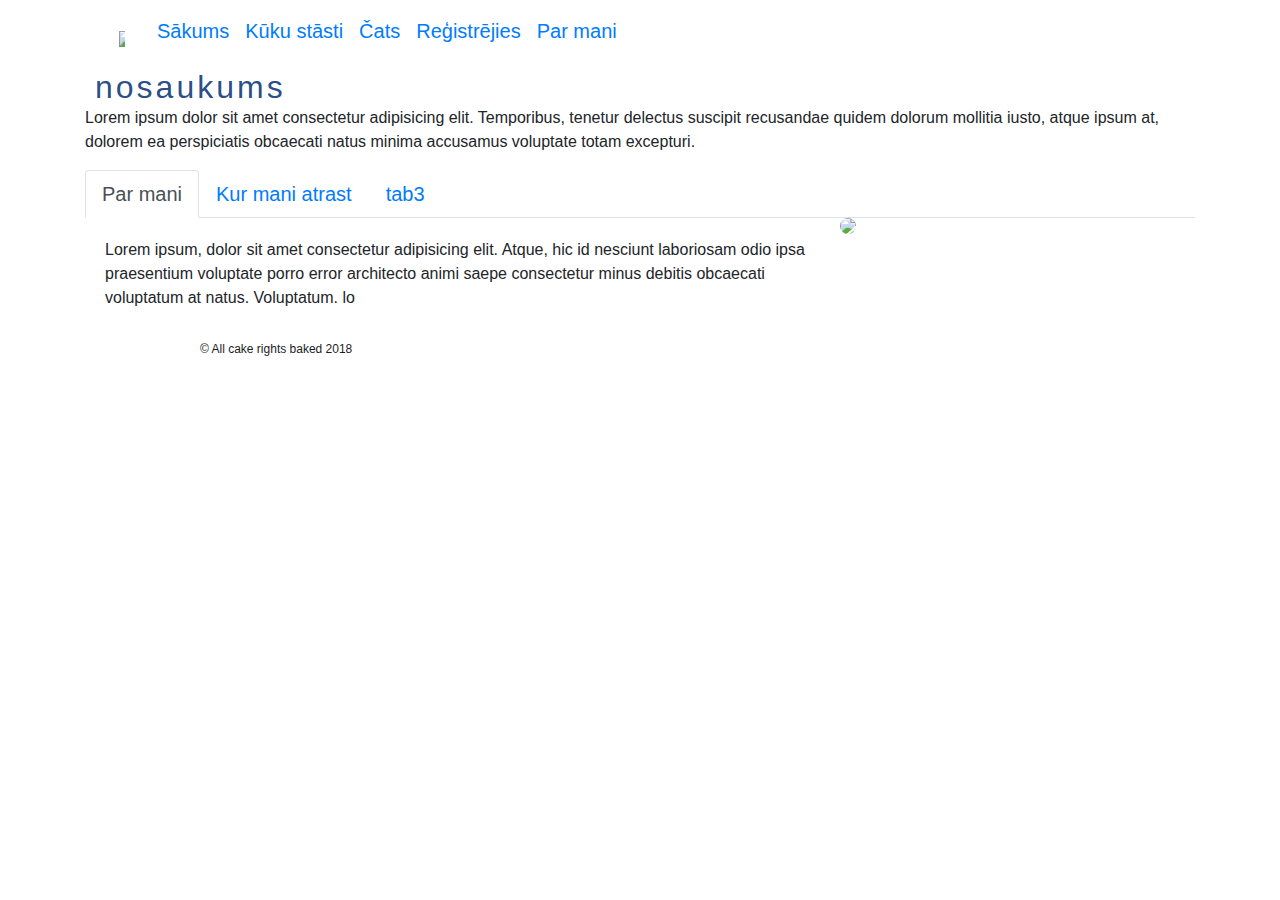
==== AboutMe.html @ f46daa9a "init commit" ====
<!DOCTYPE html>
<html lang="en">

<head>
    <meta charset="UTF-8">
    <meta name="viewport" content="width=device-width, initial-scale=1.0">
    <meta http-equiv="X-UA-Compatible" content="ie=edge">

    <link rel="stylesheet" href="https://stackpath.bootstrapcdn.com/bootstrap/4.1.3/css/bootstrap.min.css" crossorigin="anonymous">
    <link rel="stylesheet" href="main.css">

    <title>Viss kūkās</title>
</head>

<body>
    <div class="container">

        <!-- navbar -->
        <div class="row">
            <div class="col-sm-12">
                <nav class="navbar navbar-expand-sm bg-white">
                    <div class="row">
                        <div class="col-sm-12">
                            <ul class="navbar-nav">
                                    <li class="nav-link"><a href="Index.html"><img class="navbar-brand" src="logo1.png"></a></li>
                                <li class="nav-link active"> <a href="Index.html">Sākums</a> </li>
                                <li class="nav-link"><a href="Showcase.html">Kūku stāsti</a> </li>
                                <li class="nav-link"><a href="Chat.html">Čats</a> </li>
                                <li class="nav-link"> <a href="Register.html">Reģistrējies</a> </li>
                                <li class="nav-link"> <a href="AboutMe.html">Par mani</a> </li>
                               

                            </ul>
                        </div>
                    </div>
                </nav>
            </div>
        </div> <!-- end navbar -->

        <div class="row">
            <div class="col-sm-12">
                <h2>nosaukums</h2>
                <p>Lorem ipsum dolor sit amet consectetur adipisicing elit. Temporibus, tenetur delectus suscipit
                    recusandae quidem dolorum mollitia iusto, atque ipsum at, dolorem ea perspiciatis obcaecati
                    natus
                    minima accusamus voluptate totam excepturi.</p>

                <ul class="nav nav-tabs">
                    <li class="nav-item">
                        <a class="nav-link tab active" data-toggle="tab" href="#home">Par mani</a>
                    </li>
                    <li class="nav-item">
                        <a class="nav-link tab" data-toggle="tab" href="#menu1">Kur mani atrast </a>
                    </li>
                    <li class="nav-item">
                        <a class="nav-link tab" data-toggle="tab" href="#menu2"> tab3</a>
                    </li>
                </ul>
            </div>
        </div>

        <!-- Tab panes -->
        <div class="tab-content">
            <div class="tab-pane container active" id="home">
                <div class="row">
                    <div class="col-sm-8">
                        Lorem ipsum, dolor sit amet consectetur adipisicing elit.
                        Atque, hic id nesciunt laboriosam odio ipsa praesentium voluptate porro error
                        architecto animi
                        saepe
                        consectetur minus debitis obcaecati voluptatum at natus. Voluptatum.
                        lo
                    </div>
                    <div class="col-sm-4">
                        <img src="C:\Users\USER\Documents\Lidija\RCS\Web_programmēšana\Projekti\Gala_darbs\cake_pictures\baker.jpg">
                    </div>
                </div>
            </div>
            <div class="tab-pane container fade" id="menu1">
                <div class="row">
                    <div class="col-sm-6">
                        <a href="https://www.google.com/maps/embed?pb=!1m18!1m12!1m3!1d2175.6276608560474!2d24.097109015760026!3d56.95518028089198!2m3!1f0!2f0!3f0!3m2!1i1024!2i768!4f13.1!3m3!1m2!1s0x46eecfdb6fa6d64d%3A0x57faecb8a14f1b33!2sRepublikas+Laukums+3%2C+Centra+rajons%2C+R%C4%ABga%2C+LV-1010!5e0!3m2!1sen!2slv!4v1542668388701"></a>
                        <iframe src="https://www.google.com/maps/embed?pb=!1m18!1m12!1m3!1d2175.6276608560474!2d24.097109015760026!3d56.95518028089198!2m3!1f0!2f0!3f0!3m2!1i1024!2i768!4f13.1!3m3!1m2!1s0x46eecfdb6fa6d64d%3A0x57faecb8a14f1b33!2sRepublikas+Laukums+3%2C+Centra+rajons%2C+R%C4%ABga%2C+LV-1010!5e0!3m2!1sen!2slv!4v1542668388701"
                            width="400" height="300" frameborder="0" style="border:0" allowfullscreen></iframe>
                    </div>
                    <div class="col-sm-6">
                        <h6>Super amazing cakes SIA</h6>
                        <p> Republikas laukums 3, Rīga, Latvija</p>
                    </div>
                </div>
            </div>
            <div class="tab-pane container fade" id="menu2">
                <div class="row">
                    <div class="col-sm-12">
                        Lorem ipsum dolor sit amet consectetur adipisicing elit.
                        Aspernatur, autem praesentium. Quasi incidunt accusamus molestiae perspiciatis,
                        obcaecati
                        pariatur
                        sequi tenetur totam, voluptatem natus nobis asperiores quia adipisci veritatis
                        doloribus
                        consequatur!
                        Lorem ipsum dolor sit amet consectetur adipisicing elit. Vero reiciendis esse quaerat
                        accusantium quam, atque assumenda est architecto molestiae placeat inventore,
                        doloremque soluta
                        harum perferendis blanditiis suscipit, a tempora fuga!
                    </div>
                </div>
            </div>
        </div>
    </div>

    <div class="footer" id="footerelement">
        &copy; All cake rights baked 2018

    </div>

    <script src="https://ajax.googleapis.com/ajax/libs/jquery/3.3.1/jquery.min.js"></script>
    <script src="https://code.jquery.com/jquery-3.3.1.slim.min.js" integrity="sha384-q8i/X+965DzO0rT7abK41JStQIAqVgRVzpbzo5smXKp4YfRvH+8abtTE1Pi6jizo"
        crossorigin="anonymous"></script>


    <script src="https://cdnjs.cloudflare.com/ajax/libs/popper.js/1.14.3/umd/popper.min.js" integrity="sha384-ZMP7rVo3mIykV+2+9J3UJ46jBk0WLaUAdn689aCwoqbBJiSnjAK/l8WvCWPIPm49"
        crossorigin="anonymous"></script>
    <script src="https://stackpath.bootstrapcdn.com/bootstrap/4.1.3/js/bootstrap.min.js" integrity="sha384-ChfqqxuZUCnJSK3+MXmPNIyE6ZbWh2IMqE241rYiqJxyMiZ6OW/JmZQ5stwEULTy"
        crossorigin="anonymous"></script>
    <script type="text/javascript" src="main.js"></script>


</body>

</html>
---- main.css ----
/* Style the breadcrumb list */
ul.breadcrumb {
  padding: 10px 16px;
  list-style: none;
  background-color: rgb(255, 255, 255);
}

/* Display list items side by side */
ul.breadcrumb li {
  display: inline;
  font-size: 12px;
}

/* Add a slash symbol (>) before/behind each list item */
ul.breadcrumb li+li:before {
  padding: 10px;
  color: rgb(48, 5, 38);
  content: ">\00a0";
}

.breadcrumb {
  padding-left: 50px;
}


.media img,
.carousel-item img {

  border-radius: 10px;
}

#myImgBig {
  border-radius: 10px;
  width: 100%;
}

#myImg {
  border-radius: 10px;
  float: left;
  width: 100%;

}

div.LinkToNextArticle {
  text-align: right;
}

.regPagePic {
  width: 70%;
  ;
  height: auto;
  border-radius: 10px;
  box-shadow: 10px 10px 5px grey;
}

* {
  font-family: 'Segoe UI', Tahoma, Geneva, Verdana, sans-serif;
}

h2 {
  font-family: 'Segoe UI', Tahoma, Geneva, Verdana, sans-serif;
  height: 30px;
  letter-spacing: 3px;
  padding-left: 10px;
  color: rgba(37, 74, 131, 0.986);
}

h5 {
  font-family: 'Segoe UI', Tahoma, Geneva, Verdana, sans-serif;
  height: 35px;
  letter-spacing: 3px;
  padding-left: 15px;

}

.card-title {
  letter-spacing: normal;
  font-family: 'Segoe UI', Tahoma, Geneva, Verdana, sans-serif;
  font-size: 18px;
  color: rgba(56, 55, 55, 0.986);
}

h6 {
  font-family: 'Segoe UI', Tahoma, Geneva, Verdana, sans-serif;
  height: 20px;
  letter-spacing: 2px;
  color: rgb(20, 20, 20);
}

h6+span {
  color: rgba(56, 55, 55, 0.986);
  font-size: 14px;
  font-family: 'Segoe UI', Tahoma, Geneva, Verdana, sans-serif
}


span {
  font-size: 14px;
  color: gray;
}

.navbar-brand {
top: 10px;
  width: 20%;
  position: relative;
  float: right;
}

.navbar-nav {
  display: inline;
 
}

ul .navbar-list{
  list-style-type: none;
  margin: 0;
  padding: 0;
  overflow: hidden;
  background-color: #333333;
}

li {
  float: left;
}

.nav-link:not(.tab) {
  font-size: 20px;
  font-family: 'Segoe UI', Tahoma, Geneva, Verdana, sans-serif;
  text-decoration-color: darkgrey;

}

/*tab navigācija*/
.tab {
  font-size: 20px;
  font-family: 'Segoe UI', Tahoma, Geneva, Verdana, sans-serif;
  text-decoration-color: darkgrey;

}


.nav-link :hover {
  text-decoration: none;
  color: rgb(52, 52, 53);
 
}

.readAll {
  color: rgb(4, 85, 161);
  font-size: 12px;
}



.footer {
  padding-left: 200px;
  padding-top: 30px;
  text-align: left;
  background: white;
  position: relative;
  bottom: 20px;
  height: 30px;


}

#footerelement {
  font-size: 12px;
  color: rgb(26, 29, 29);

}

.column img:hover {
  opacity: 1;
}

.mr-3 {

  height: 90px;
  width: 90px;
}


.media-body :hover {
  text-decoration: none;

}

a span {
  text-align: left;
}

.forth {
  text-align: right;
}

.padding-Left {
  padding-left: 15px;
}


/* modal */
body {
  font-family: Verdana, sans-serif;
  margin: 0;
}

* {
  box-sizing: border-box;
}

.row>.column {
  padding: 0 8px;
}

.row:after {
  content: "";
  display: table;
  clear: both;
}

.column {
  float: left;
  width: 25%;
}

/* The Modal (background) */
.modal {
  display: none;
  position: fixed;
  z-index: 1;
  padding-top: 100px;
  left: 0;
  top: 0;
  width: 80%;
  height: 90%;
  overflow: auto;
  background-color: black;

}

/* Modal Content */
.modal-content {
  background-color: black;
  margin: auto;
  padding: 0;
  width: 70%;
  max-width: 1200px;

}

/* The Close Button */
.close {
  color: white;
  position: absolute;
  top: 10px;
  right: 25px;
  font-size: 35px;
  font-weight: bold;
}

.close:hover,
.close:focus {
  color: #999;
  text-decoration: none;
  cursor: pointer;
}

.mySlides {
  display: none;
}

.cursor {
  cursor: pointer;
}

/* Next & previous buttons */
.prev,
.next {
  cursor: pointer;
  position: absolute;
  top: 50%;
  width: auto;
  padding: 16px;
  margin-top: 0;
  color: white;

  font-weight: bold;
  font-size: 50px;
  transition: 0.6s ease;
  border-radius: 0 3px 3px 0;
  user-select: none;
  -webkit-user-select: none;
}

/* Position the "next button" to the right */
.next {
  right: 0;
  border-radius: 3px 0 0 3px;
}

/* On hover, add a black background color with a little bit see-through */
.prev:hover,
.next:hover {
  background-color: rgba(94, 91, 91, 0.815);

}

/* Number text (1/3 etc) */
.numbertext {
  color: #f2f2f2;
  font-size: 12px;
  padding: 8px 12px;
  position: absolute;
  top: 0;
}

img {
  margin-bottom: 10px;
  border-radius: 10px;

}


.demo {
  opacity: 0.6;
}

.active,
.demo:hover {
  opacity: 1;
}

img.hover-shadow {
  transition: 0.3s;
}

.hover-shadow:hover {
  box-shadow: 0 4px 8px 0 rgba(0, 0, 0, 0.2), 0 6px 20px 0 rgba(0, 0, 0, 0.19);
}

.chat-message {
  border: solid gray 1px;
  border-radius: 10px;
  padding: 10px;
}

.chat-message h6 em {
  font-size: 10px;
  color: gray;
}

.chat-message p {
  font-size: 14px;
  color: navy;
}

div .col-sm-8 {
  border-radius: 10px;
  padding: 20px;
  position: relative;
  float: left;
  width: 100%;

}

.chat-message-form {
  position: relative;
  float: left;

}
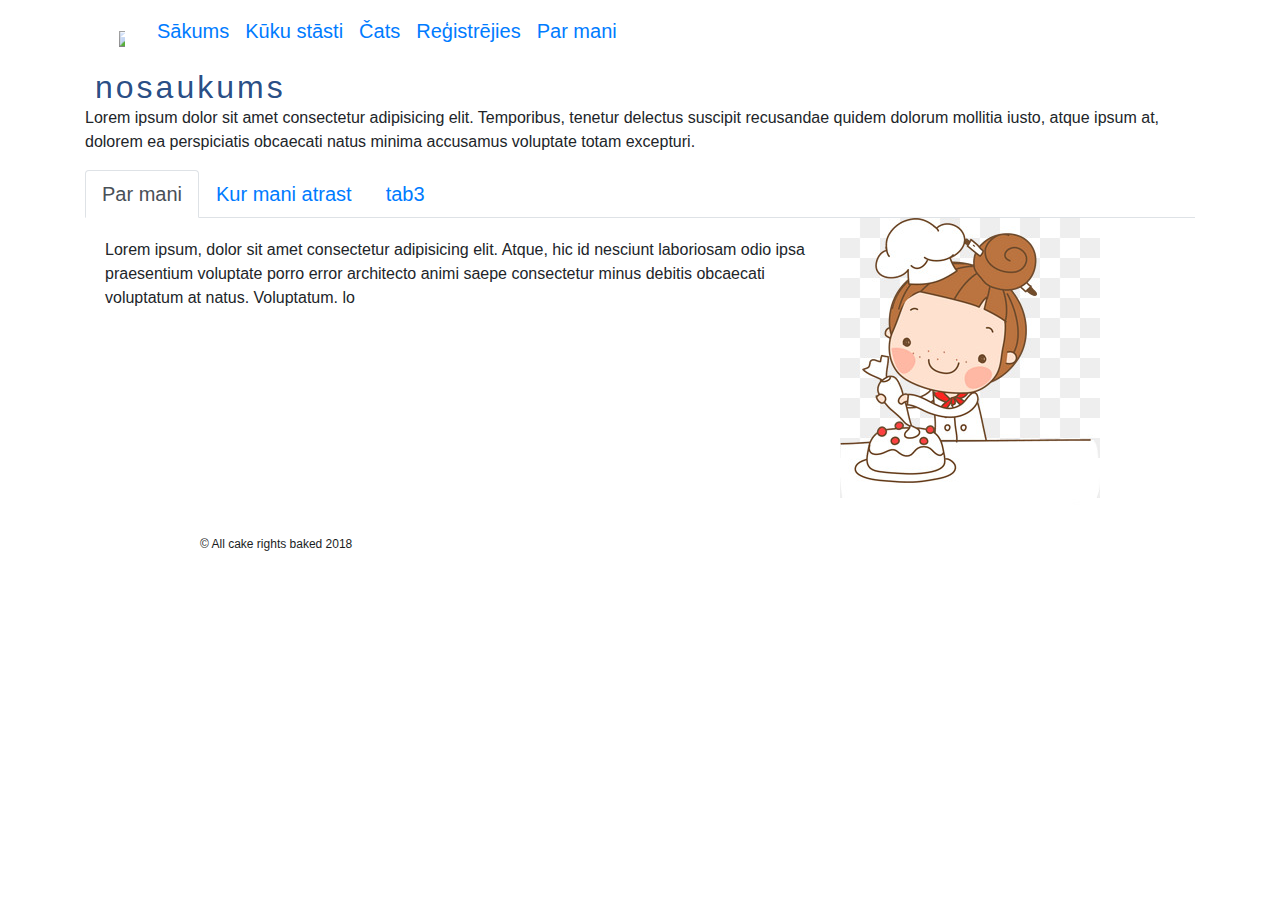
==== commit 2f140782: "fixed pics" ====
--- a/AboutMe.html
+++ b/AboutMe.html
@@ -22,13 +22,13 @@
                     <div class="row">
                         <div class="col-sm-12">
                             <ul class="navbar-nav">
-                                    <li class="nav-link"><a href="Index.html"><img class="navbar-brand" src="logo1.png"></a></li>
+                                <li class="nav-link"><a href="Index.html"><img class="navbar-brand" src="logo1.png"></a></li>
                                 <li class="nav-link active"> <a href="Index.html">Sākums</a> </li>
                                 <li class="nav-link"><a href="Showcase.html">Kūku stāsti</a> </li>
                                 <li class="nav-link"><a href="Chat.html">Čats</a> </li>
                                 <li class="nav-link"> <a href="Register.html">Reģistrējies</a> </li>
                                 <li class="nav-link"> <a href="AboutMe.html">Par mani</a> </li>
-                               
+
 
                             </ul>
                         </div>
@@ -72,7 +72,7 @@
                         lo
                     </div>
                     <div class="col-sm-4">
-                        <img src="C:\Users\USER\Documents\Lidija\RCS\Web_programmēšana\Projekti\Gala_darbs\cake_pictures\baker.jpg">
+                        <img src="cake_pictures\baker.jpg">
                     </div>
                 </div>
             </div>
